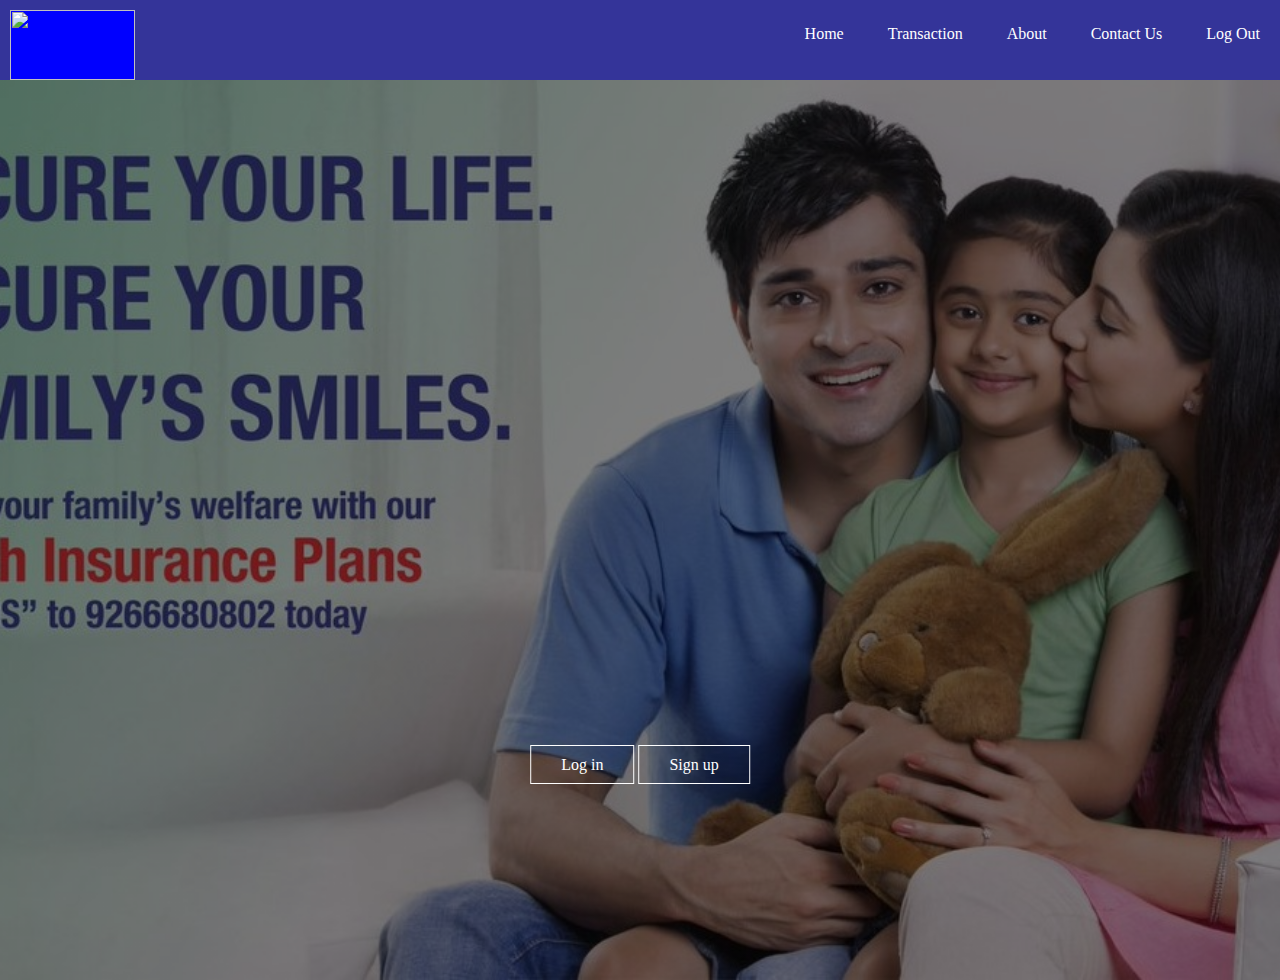
==== index.html @ c1ce4e4c "Rename File" ====
<!DOCTYPE html>
<html lang="en">
<head>
    <meta charset="UTF-8">
    <meta name="viewport" content="width=device-width, initial-scale=1.0">
    <meta http-equiv="X-UA-Compatible" content="ie=edge">
    <title>Document</title>
    <link rel="stylesheet" href="tran.css">
</head>
<body>
    <header>
    <div class="main">

        <div class="logo">
            <img src="l.png" alt="">
        </div>

       
        <ul class='button'>
            <li  class="active"><a href="#" class="anchor" >Home</a></li>
            <li  class="active"><a href="#" class="anchor">Transaction</a></li>
            <li  class="active"><a href="#" class="anchor">About</a></li>
            <li  class="active"><a href="#" class="anchor">Contact Us</a></li>
            <li  class="active"><a href="#" class="anchor">Log Out</a></li>
        </ul>

    </div>


    <div class="title">
        <!-- <h1>Get a Loan Now</h1> -->
    </div>

    <div class="login">
        <a href="projectLogIn.html" class="btn">Log in</a>
        <a href="signUpPage.html" class="btn">Sign up</a>

    </div>

   <div class="advertise">

    <!-- <img src="helloquence-61189.jpg" alt="" style="width: 100%;    background-position: center;  background-size: cover;"> -->

   </div>

    
</header>    

</body>
</html>
---- tran.css ----
/*---------------------------------------------------------for Header-------------------------------------------------------------------------*/

.main{
    max-width: 100%;
    /* margin: auto; */
    height: 80px;
    background-color: rgb(52, 52, 153);
    color: black;
}

.logo img{
    float: left;
    width: 125px;
    height: 70px;
    margin: 10px;
    background-color: blue;
}


.button{
    float: right;
    list-style-type: none;
    margin-top: 25px;
   
}

.active{
    display: inline-block;
}

.anchor{
    text-decoration: none;
    color: white;
    padding : 5px 20px;
    /* border: 1px solid transparent; */
    transition: 0.6s ease;
}

ul li a:hover{
    background-color: white;
    color: black;
}


/*---------------------------------------------------------for BODY-------------------------------------------------------------------------*/

*{
    margin: 0;
    padding: 0;
    font-family: cursive;
}

 
header{
    /* background-image: url(background.jpg); */
    /* /* height: 100vh; */
    background-size: cover;
    background-position: center;
}

.deposit{
    position: absolute;
    top :40%;
    left: 0%;
    width: 100%;
   
}
.m{ 
    height: 1000px;
    width: 100%;
    /* background-color: grey; */
}

/*-------------------for styling the Total Balance,Deposit Balance,Withdraw Balance -----------------------------------------*/
.balance{
    position: absolute;
    top :25%;
    left: 50%;
    transform: translate(-50%,-50%);
    font-size: 25px;
    color: white;
}


.depositBalance{
    position: absolute;
    top :25%;
    left: 15%;
    transform: translate(-50%,-50%);
    font-size: 25px;
    color: white;

}

.withdrawnBalance{
    position: absolute;
    top :25%;
    left: 83%;
    transform: translate(-50%,-50%);
    font-size: 25px;
    color: white;

}

.commonBalance{
    text-align: center; 
    color: skyblue;
}

.m{
    background-image: linear-gradient(rgba(0,0,0,0.7),rgba(0,0,0,0.7)),url(home.jpg);
    background-size: cover;
}




/*-----------------------------------------------------------for transaction input buttons-------------------------------------------------- */
#t1{
    border-collapse: collapse;
}
.select{
    border-radius: 5px; 
    height: 30px; 
    width: 250px;
    border-color: aqua ; 
    font-family: sans-serif; 
    font-size: 15px; 
    cursor: pointer;
}

.click{
    border-radius: 5px; 
    height: 30px; 
    width: 80px;
    border-color: aqua ; 
    font-family: sans-serif; 
    font-size: 15px; 
    cursor: pointer; 
}


.click:hover{
    background-color: brown;
    color:white;
    transition: 2s ease;
}



/*------------------------------------------------------------ for footer-------------------------------------------------------------------- */

.footerHead{
    list-style-type: none;
    padding-top: 10px;
    padding-bottom: 10px;
}

.footer{
    background-color: #172337;
}
.w{
    color: white;
    font-family:sans-serif;
    font-size: 12px;
     list-style-type: none;
     text-align: left;
    padding: 2px;
    
}
.h{
      color: white;
    font-family:sans-serif;
    font-size: 12px;
    text-decoration: none;
    list-style-type: none;
}
.h:hover{
    text-decoration: underline;
}



/*-----------------------------------------------------------for transaction table-----------------------------------------------------------*/

.t{
    text-align: center;
}



/*-----------------------------------------------------------for home.html page---------------------------------------------------------------*/

.advertise{
    background-image: linear-gradient(rgba(0,0,0,0.5),rgba(0,0,0,0.5)),url(HomePageImg1.jpg);
    height: 100vh;
    background-size: cover;
    background-position: center;
}

.login{
    position: absolute;
    top :85%;
    left: 50%;
    transform: translate(-50%,-50%);
}
.btn{
    border: 1px solid white;
    padding: 10px 30px;
    color: white;
    text-decoration: none;
    transition: 0.6s ease; 
}


.btn:hover{
    background-color: white;
    color: black;
}

/*-----------for popup Login------------*/


.popup {
    /* background-color: rgba(0, 0, 0, 0.8); */
	width: auto;
	height: auto;
    position: absolute;
    top :25%;
    left: 35%;
	/* top: 0; */
	display: none;
	justify-content: right;
	align-items: center;
}

.block {
	height: 400px;
	width: 400px;
	background-color: white;
	text-align: center;
	padding: 20px;
	position: relative;
	border-radius: 4px;
}

.inputlogin{
    margin: 15px auto;
	display: block;
	width: 80%;
	padding: 8px;
	border: 1px solid gray;
}

.but{
    height: 40px;
    width: 85%;
    border:  5 px blue;
    cursor: pointer;
    background-color:green;
    color: white;
}

.but:hover{
    background-color: brown;
    color: white;
    transition: 0.5s ease;
}
.close {
	position: absolute;
	top: 0;
	right: 10px;
	font-size: 42px;
	color: #333;
	transform: rotate(45deg);
	cursor: pointer;
}


/*-----------for signup--------------*/

.popup2{
    /* background-color: rgba(0, 0, 0, 0.8); */
	width: auto;
	height: auto;
    position: absolute;
    top :15%;
    left: 25%;
    display: none;

}

.block2{
    height: 570px;
	width: 600px;
	background-color: white;
	text-align: center;
	padding: 20px;
	position: relative;
	border-radius: 4px;
}
.s{
    text-align: right;
}

.std{
    height: 50px;
}

.sub{
    height: 40px;
    width: 200px;
    border:  5 px blue;
    cursor: pointer;
    background-color:green;
    color: white;
}

.sub:hover{
    color:white;
    background-color:brown;
    transition: 0.5s ease;
}
.inputs{
  /* height: 20px; */
  height: 30px; 
  width: 250px;
  /* border-color: aqua ;  */
  font-family: sans-serif; 
  font-size: 15px; 

}

.close2 {
	position: absolute;
	top: 0;
	right: 10px;
	font-size: 42px;
	color: #333;
	transform: rotate(45deg);
	cursor: pointer;
}
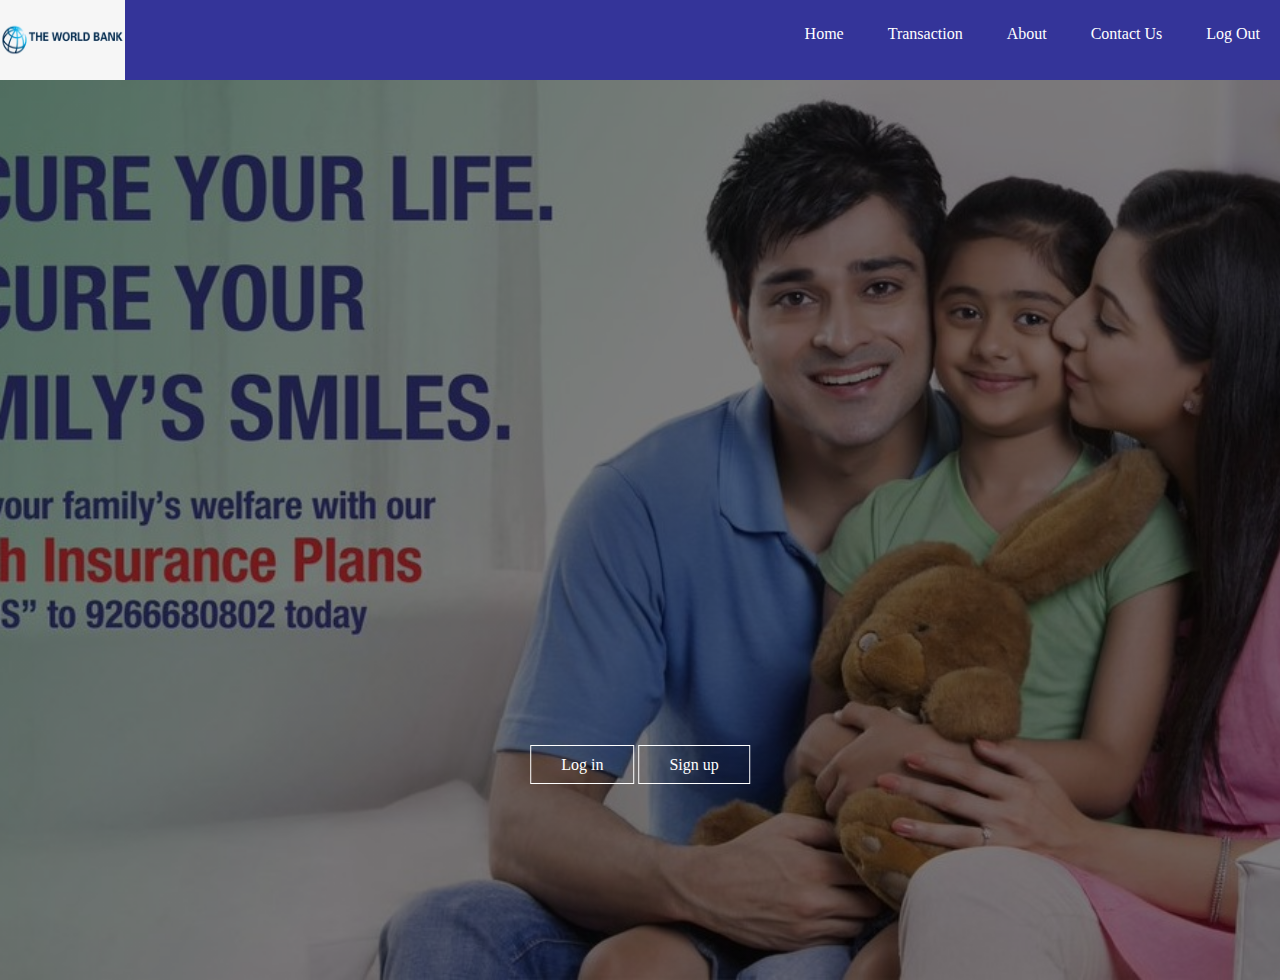
==== commit 246ccd7a: "new update" ====
--- a/index.html
+++ b/index.html
@@ -9,6 +9,8 @@
 </head>
 <body>
     <header>
+
+        <!----------------------------------------------for  the Header(logo and Buttons)------------------------------------------------------->
     <div class="main">
 
         <div class="logo">
@@ -31,20 +33,146 @@
         <!-- <h1>Get a Loan Now</h1> -->
     </div>
 
+    <!----------------------------------------------------------for logIn and Sign Up Buttons--------------------------------------------------->
     <div class="login">
-        <a href="projectLogIn.html" class="btn">Log in</a>
-        <a href="signUpPage.html" class="btn">Sign up</a>
+        <a href="#"  class="btn" id="login">Log in</a>
+        <a href="#" class="btn" id="signup">Sign up</a>
 
     </div>
 
    <div class="advertise">
 
-    <!-- <img src="helloquence-61189.jpg" alt="" style="width: 100%;    background-position: center;  background-size: cover;"> -->
+    
+   </div>
+
+   <!-------------------------------------------------------------for popup Login------------------------------------------------------------->
+   <div class="popup">
+
+    <div class="block" >
+           <h1 style="color: brown;">Log in</h1>
+           <div class="close">+</div>
+         <img src="user.jpg" alt="" style="width: 250px; height: 200px;">
+
+         <form action="sampl.html" id="loginform">
+            <input type="text" placeholder="Username" class="inputlogin" id="username">
+            <input type="password" placeholder="Password" class="inputlogin" id="password">
+            <p id="val" style="font-size: 12px; color: red; padding-bottom: 10px; "></p>
+            <p></p>
+			 <input type="submit" value="Log in" class="but" onclick="return validate()">
+		</form>
+
+    </div>
 
    </div>
 
-    
+
+   <!-------------------------------------------------------------for Popup Sign Up Page------------------------------------------------------->
+
+   <div class="popup2">
+
+    <div class="block2">
+           <h1 style="color: brown;">Registration</h1>
+         <div class="close2">+</div>
+        
+
+         <form action="" id="signupform">
+			<table width="100%">
+                <tr class="std">
+                    <th class="s" >Name : </th>
+                    <td><input type="text" class="inputs" placeholder="Name" id="name"></td>
+                </tr>
+
+                 <tr>
+                     <td style="text-align: right;"></td>
+                     <td style="padding: 0px;"><p id="t" style="color: red;font-size: 10px; padding: 0px;"></p></td>
+                 </tr>
+
+                <tr class="std">
+                    <th class="s"> Birth Year: </th>
+                    <td><input type="number" class="inputs" placeholder="Birth Year" id="birthyear"></td>
+                </tr>
+
+                <tr>
+                    <td style="text-align: right;"></td>
+                    <td style="padding: 0px;"><p id="by" style="color: red;font-size: 10px; padding: 0px;"></p></td>
+                </tr>
+
+                <tr class="std">
+                    <th class="s">Contact Number : </th>
+                    <td><input type="number" class="inputs" placeholder="Contact Number" id="mobile"></td>
+                </tr>
+
+                <tr>
+                    <td style="text-align: right;"></td>
+                    <td style="padding: 0px;"><p id="n" style="color: red;font-size: 10px; padding: 0px;"></p></td>
+                </tr>
+                <tr class="std">
+                    <th class="s">Address : </th>
+                    <td><input type="text" class="inputs" placeholder="Adddress" id="address"></td>
+                </tr>
+
+                <tr>
+                    <td style="text-align: right;"></td>
+                    <td style="padding: 0px;"><p id="add" style="color: red;font-size: 10px; padding: 0px;"></p></td>
+                </tr>
+
+                <tr class="std">
+                    <th class="s">Email : </th>
+                    <td><input type="email" class="inputs" placeholder="Email" id="email"></td>
+                </tr>
+
+                <tr>
+                    <td style="text-align: right;"></td>
+                    <td style="padding: 0px;"><p id="e" style="color: red;font-size: 10px; padding: 0px;"></p></td>
+                </tr>
+
+                <tr class="std">
+                    <th class="s">Username : </th>
+                    <td><input type="text" class="inputs" placeholder="Username" id="username1"></td>
+                </tr>
+
+                <tr>
+                    <td style="text-align: right;"></td>
+                    <td style="padding: 0px;"><p id="u" style="color: red;font-size: 10px; padding: 0px;"></p></td>
+                </tr>
+
+                <tr class="std">
+                    <th class="s">Password: </th>
+                    <td><input type="password" class="inputs" placeholder="Password" id="password1"></td>
+                </tr>
+
+                <tr>
+                    <td style="text-align: right;"></td>
+                    <td style="padding: 0px;"><p id="p" style="color: red;font-size: 10px; padding: 0px;"></p></td>
+                </tr>
+
+                <tr class="std">
+                    <th class="s">Confirm Password : </th>
+                    <td><input type="password" class="inputs" placeholder="Confirm Password" id="cpassword"></td>
+                </tr>
+
+                <tr>
+                    <td style="text-align: right;"></td>
+                    <td style="padding: 0px;"><p id="u" style="color: red;font-size: 10px; padding: 0px;"></p></td>
+                </tr>
+
+            </table>
+            <br>
+			 <input type="submit" value="Sign Up" class="sub" onclick="return validateSignUp()">
+		</form>
+
+    </div>
+
+   </div>
+
+
+    <div class="successfull">
+        <div class="close3">+</div>
+        <p>Sign Up Suceessfull !!!  &nbsp;&nbsp;&nbsp; Please Log in to Continue </p> 
+
+    </div>
 </header>    
 
 </body>
+<script src="main.js"></script>
 </html>--- a/tran.css
+++ b/tran.css
@@ -1,5 +1,7 @@
 /*---------------------------------------------------------for Header-------------------------------------------------------------------------*/
-
+.logo{
+    padding-left: 0px;
+}
 .main{
     max-width: 100%;
     /* margin: auto; */
@@ -11,8 +13,8 @@
 .logo img{
     float: left;
     width: 125px;
-    height: 70px;
-    margin: 10px;
+    height: 80px;
+    margin: 0px;
     background-color: blue;
 }
 
@@ -112,8 +114,36 @@
     background-size: cover;
 }
 
-
-
+/* ---------for Pin Number------------*/
+.pin{
+
+    top :30%;
+    left: 30%;   
+    height: 150px;
+	width: 500px;
+	background-color: white;
+    padding: 20px;
+    /* display: none; */
+    filter: 'blur(4px)';
+    -webkit-filter: 'blur(4px)';
+    position: absolute;
+	border-radius: 4px;
+}
+
+.all{
+    display: none;
+}
+
+.pinbutton{
+    width : 200px;
+    height: 30px;
+    background-color:green;
+    color: wheat;
+}
+
+.f{
+    border: 0px;
+}
 
 /*-----------------------------------------------------------for transaction input buttons-------------------------------------------------- */
 #t1{
@@ -148,6 +178,7 @@
 
 
 
+
 /*------------------------------------------------------------ for footer-------------------------------------------------------------------- */
 
 .footerHead{
@@ -226,7 +257,7 @@
 	width: auto;
 	height: auto;
     position: absolute;
-    top :25%;
+    top :20%;
     left: 35%;
 	/* top: 0; */
 	display: none;
@@ -235,7 +266,7 @@
 }
 
 .block {
-	height: 400px;
+	height: 425px;
 	width: 400px;
 	background-color: white;
 	text-align: center;
@@ -248,7 +279,7 @@
     margin: 15px auto;
 	display: block;
 	width: 80%;
-	padding: 8px;
+    padding: 8px;
 	border: 1px solid gray;
 }
 
@@ -284,14 +315,14 @@
 	width: auto;
 	height: auto;
     position: absolute;
-    top :15%;
+    top :14%;
     left: 25%;
     display: none;
 
 }
 
 .block2{
-    height: 570px;
+    height: 550px;
 	width: 600px;
 	background-color: white;
 	text-align: center;
@@ -339,4 +370,26 @@
 	color: #333;
 	transform: rotate(45deg);
 	cursor: pointer;
+}
+
+.successfull{
+    top :50%;
+    left: 35%;   
+    height: 25px;
+	width: 380px;
+	background-color: white;
+    padding: 20px;
+    display: none;
+    position: absolute;
+	border-radius: 4px;
+}
+
+.close3 {
+	position: absolute;
+	top: 0;
+	right: 10px;
+	font-size: 25px;
+	color: #333;
+	transform: rotate(45deg);
+	cursor: pointer;
 }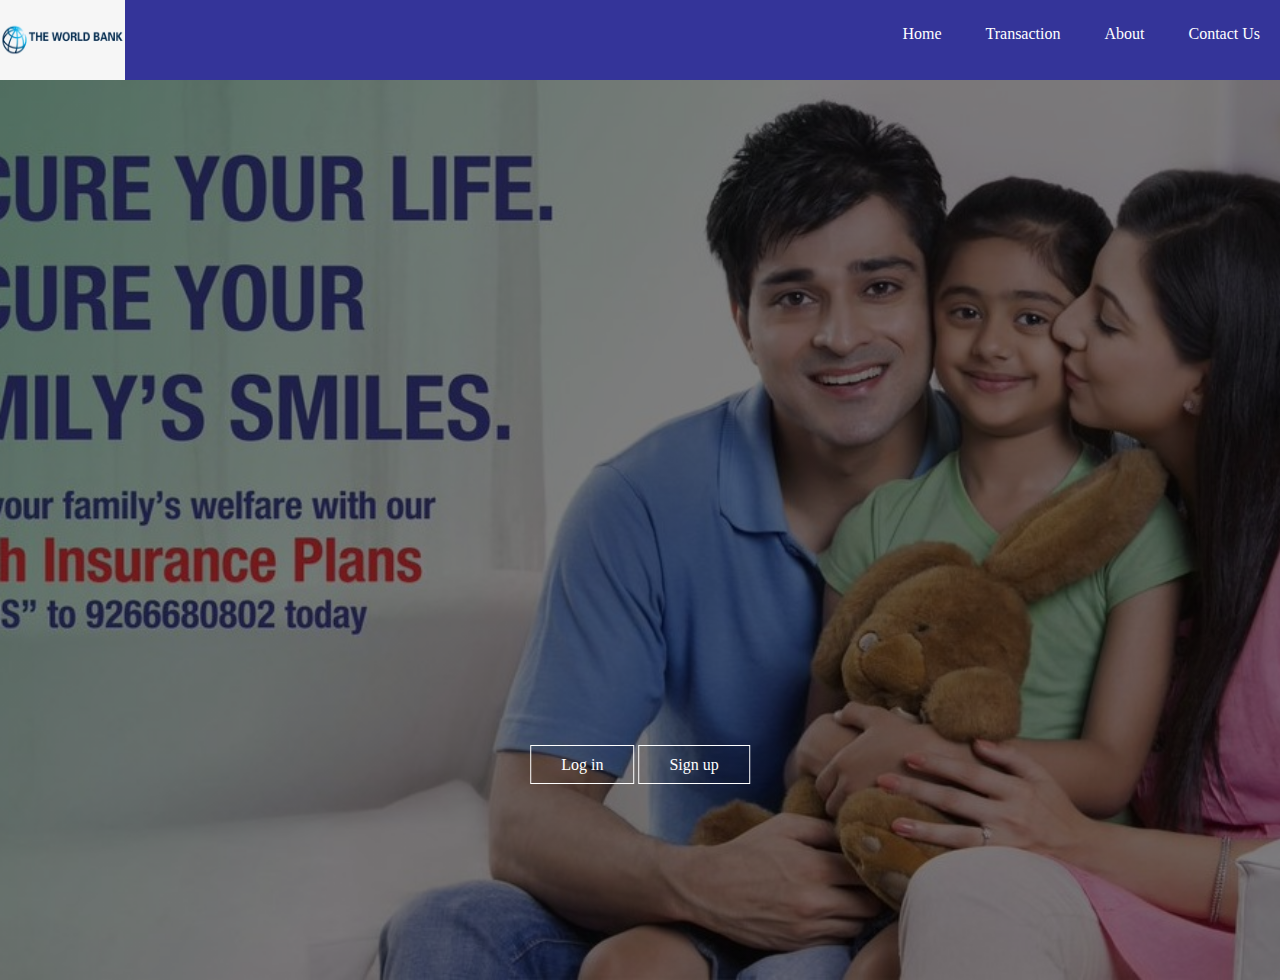
==== commit 07860a62: "Update index.html" ====
--- a/index.html
+++ b/index.html
@@ -23,7 +23,6 @@
             <li  class="active"><a href="#" class="anchor">Transaction</a></li>
             <li  class="active"><a href="#" class="anchor">About</a></li>
             <li  class="active"><a href="#" class="anchor">Contact Us</a></li>
-            <li  class="active"><a href="#" class="anchor">Log Out</a></li>
         </ul>
 
     </div>
@@ -175,4 +174,4 @@
 
 </body>
 <script src="main.js"></script>
-</html>+</html>
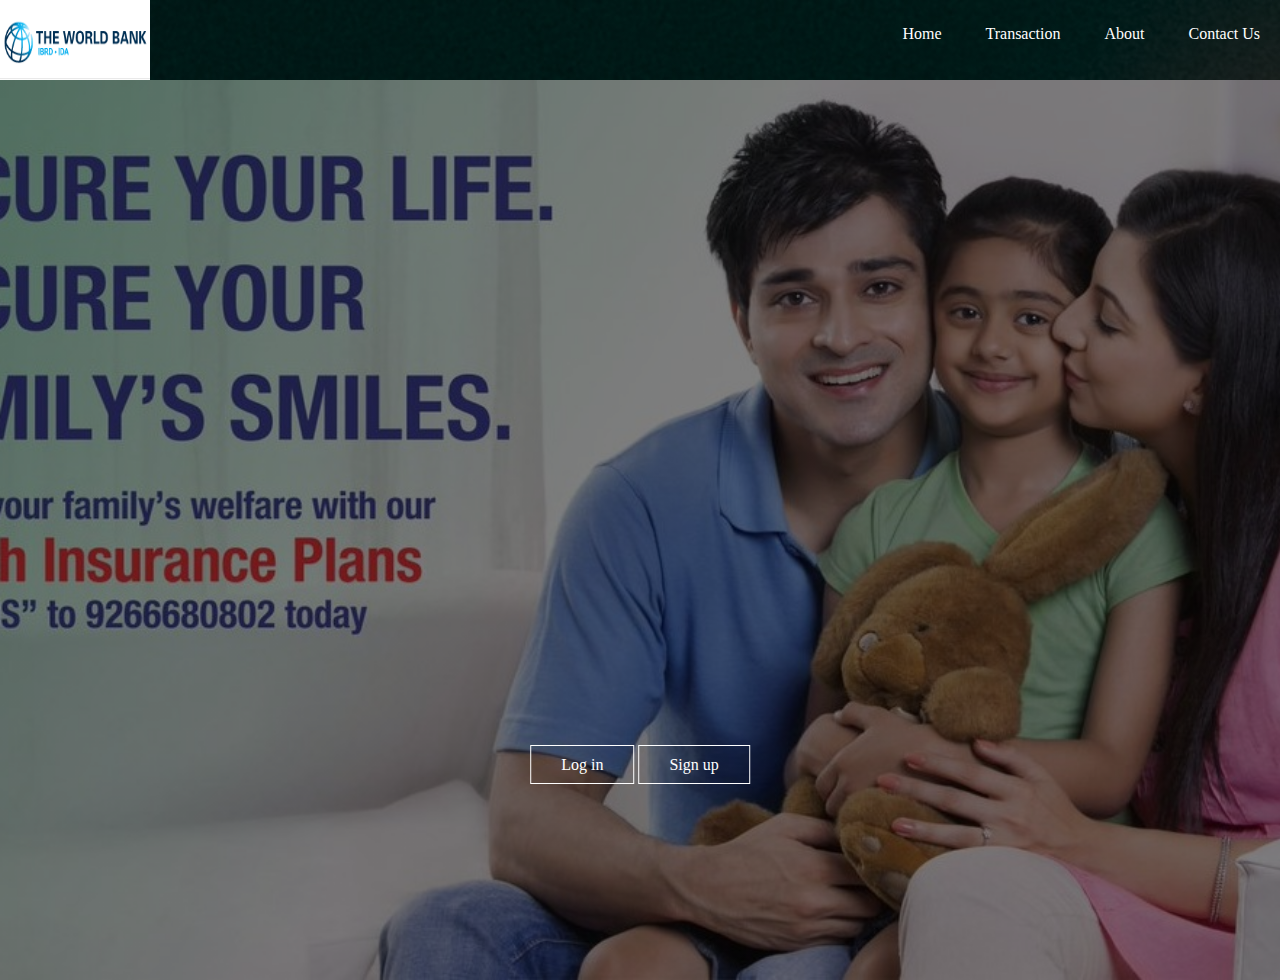
==== commit 4923f65d: "update" ====
--- a/index.html
+++ b/index.html
@@ -40,8 +40,7 @@
     </div>
 
    <div class="advertise">
-
-    
+        
    </div>
 
    <!-------------------------------------------------------------for popup Login------------------------------------------------------------->
--- a/tran.css
+++ b/tran.css
@@ -6,13 +6,15 @@
     max-width: 100%;
     /* margin: auto; */
     height: 80px;
-    background-color: rgb(52, 52, 153);
+    /* background-color: rgb(52, 52, 153); */
+    background-image: linear-gradient(rgba(0,0,0,0.5),rgba(0,0,0,0.5)),url("m.jpg");
+    background-color: transparent;
     color: black;
 }
 
 .logo img{
     float: left;
-    width: 125px;
+    width: 150px;
     height: 80px;
     margin: 0px;
     background-color: blue;
@@ -226,6 +228,8 @@
     background-image: linear-gradient(rgba(0,0,0,0.5),rgba(0,0,0,0.5)),url(HomePageImg1.jpg);
     height: 100vh;
     background-size: cover;
+    width: 100%;
+    /* height: auto; */
     background-position: center;
 }
 
